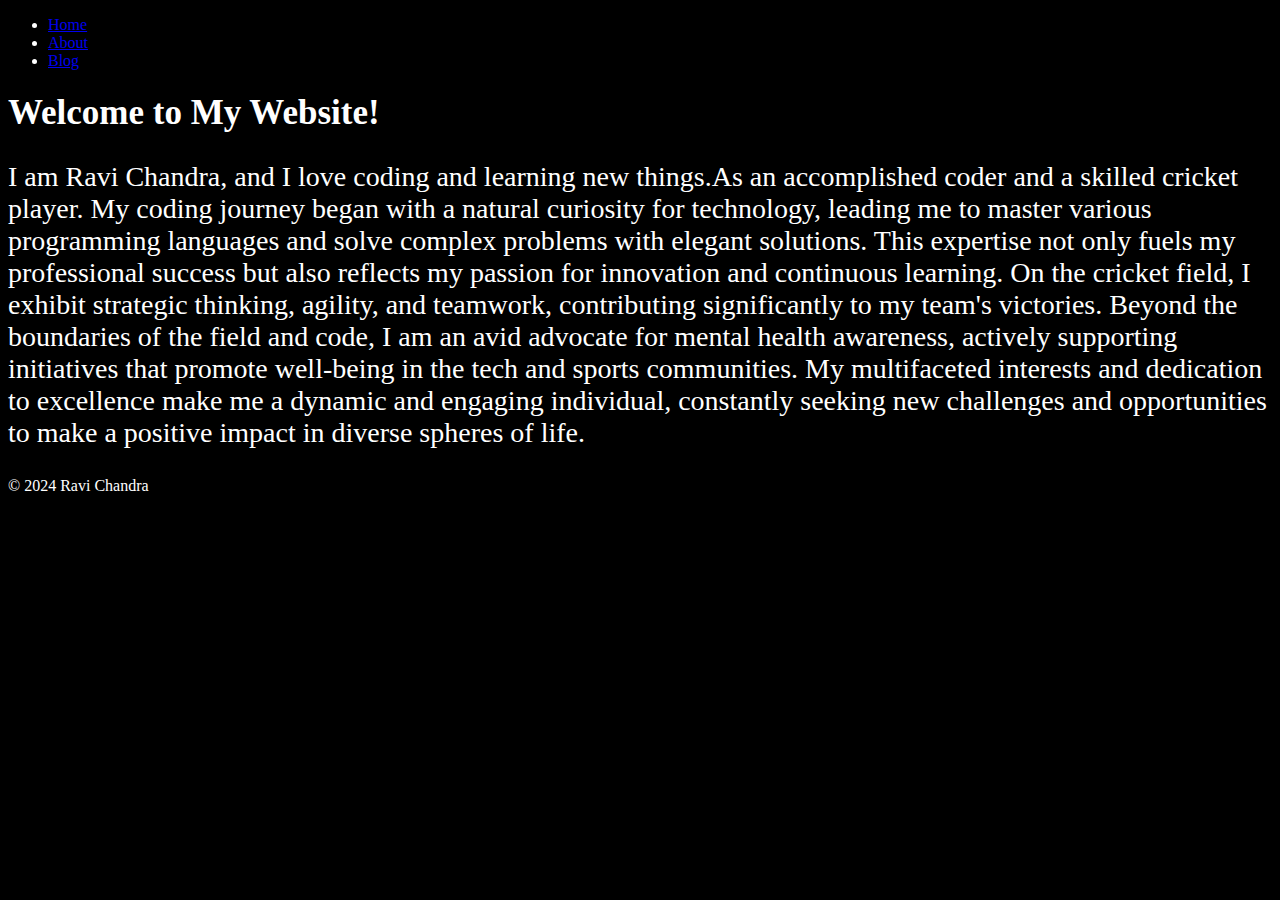
==== Homework2/index.html @ 62beeb81 "Add files via upload" ====
<!DOCTYPE html>
<html lang="en">
<head>
    <meta charset="UTF-8">
    <title>Ravi Chandra</title>
    <style>
        body {
            background-color: black;
            color: white;
            
        }
    </style>
</head>
<body>
    <header>
        <nav>
            <ul>
                <li><a href="index.html">Home</a></li>
                <li><a href="pages/about.html">About</a></li>
                <li><a href="pages/blog.html">Blog</a></li>
            </ul>
        </nav>
    </header>
    <main>
        <h1 style="font-size: 35px;">Welcome to My Website!</h1>
        <p style="font-size: 28px;">I am  Ravi Chandra, and I love coding and learning new things.As an accomplished coder and a skilled cricket player. My coding journey began with a natural curiosity for technology, leading me to master various programming languages and solve complex problems with elegant solutions. This expertise not only fuels my professional success but also reflects my passion for innovation and continuous learning.

            On the cricket field, I exhibit strategic thinking, agility, and teamwork, contributing significantly to my team's victories. Beyond the boundaries of the field and code, I am an avid advocate for mental health awareness, actively supporting initiatives that promote well-being in the tech and sports communities.
            
            My multifaceted interests and dedication to excellence make me a dynamic and engaging individual, constantly seeking new challenges and opportunities to make a positive impact in diverse spheres of life.</p>

    </main>
    <footer>
        <p>&copy; 2024 Ravi Chandra</p>
    </footer>
</body>
</html>
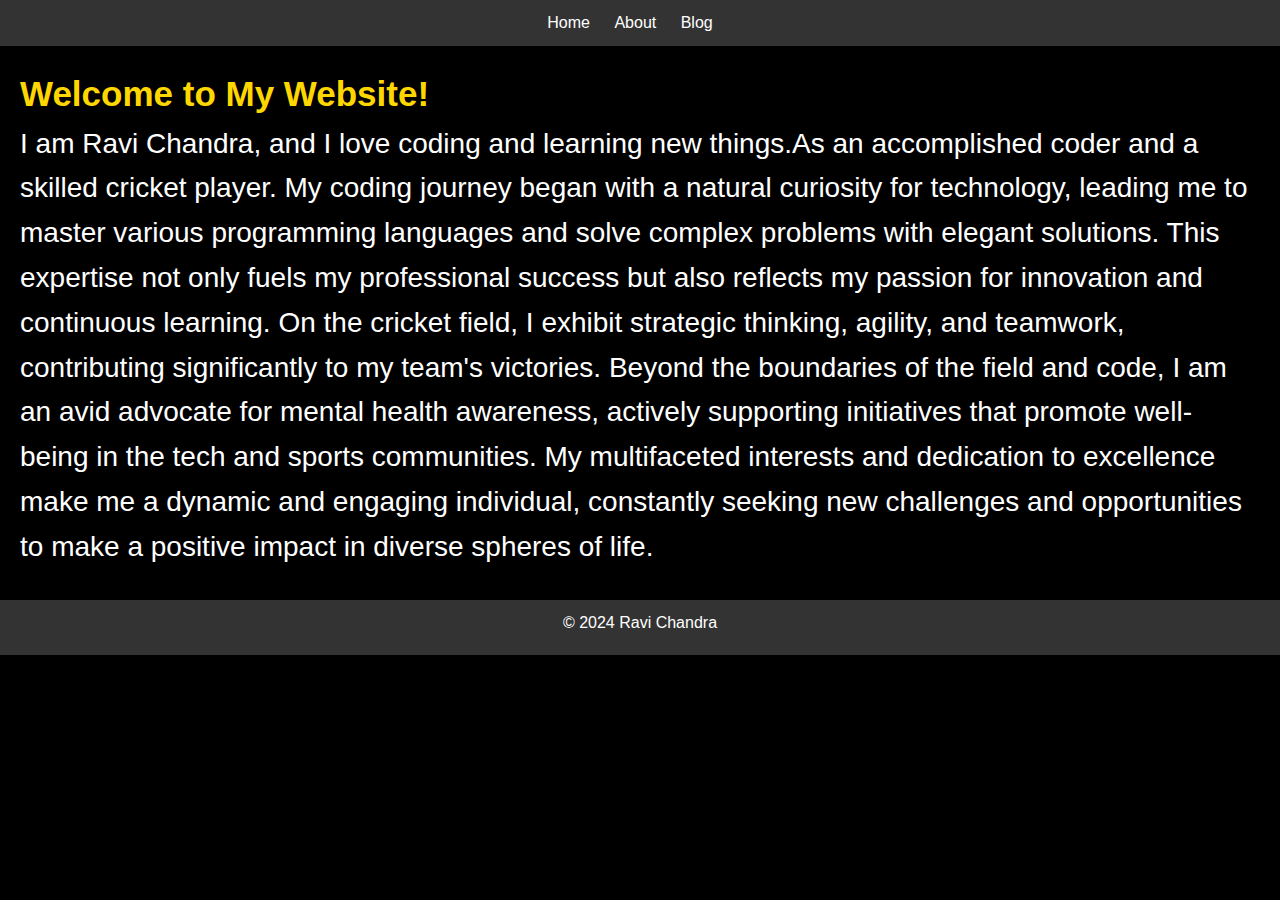
==== commit 1eb5bdca: "Add files via upload" ====
--- a/Homework2/index.html
+++ b/Homework2/index.html
@@ -2,6 +2,7 @@
 <html lang="en">
 <head>
     <meta charset="UTF-8">
+    <link rel="stylesheet" href="css/styles.css">
     <title>Ravi Chandra</title>
     <style>
         body {
--- a/Homework2/css/styles.css
+++ b/Homework2/css/styles.css
@@ -0,0 +1,82 @@
+/* Resetting default margin and padding for all elements */
+* {
+    margin: 0;
+    padding: 0;
+}
+
+/* Styling the body element */
+body {
+    font-family: Arial, sans-serif;
+    background-color: black;
+    color: white;
+    line-height: 1.6;
+}
+
+/* Styling the header section */
+header {
+    background-color: #333;
+    padding: 10px 0;
+}
+
+/* Styling the navigation menu */
+nav ul {
+    list-style-type: none;
+    text-align: center;
+}
+
+nav ul li {
+    display: inline-block;
+    margin-right: 20px;
+}
+
+nav ul li a {
+    text-decoration: none;
+    color: white;
+}
+
+/* Styling the main content area */
+main {
+    padding: 20px;
+}
+
+/* Styling headings */
+h1, h2, h3 {
+    color: #FFD700; /* Gold color for headings */
+}
+
+/* Styling paragraphs */
+p {
+    margin-bottom: 10px;
+}
+
+/* Styling footer */
+footer {
+    background-color: #333;
+    color: white;
+    text-align: center;
+    padding: 10px 0;
+}
+
+
+/* Styling blog entry with visual art */
+.blog-entry {
+    text-align: center; /* Center align the content */
+}
+
+.blog-entry img {
+    width: 250px; /* Set the width of the image */
+    height: auto; /* Maintain aspect ratio */
+    display: block; /* Make the image a block element for margin auto */
+    margin: 0 auto; /* Center the image horizontally */
+}
+
+.blog-entry figcaption {
+    font-style: italic; /* Italicize the caption text */
+    margin-top: 10px; /* Add space between image and caption */
+}
+
+.blog-entry p {
+    margin-top: 20px; /* Add space above the paragraph */
+    line-height: 1.5; /* Set the line height for readability */
+}
+
